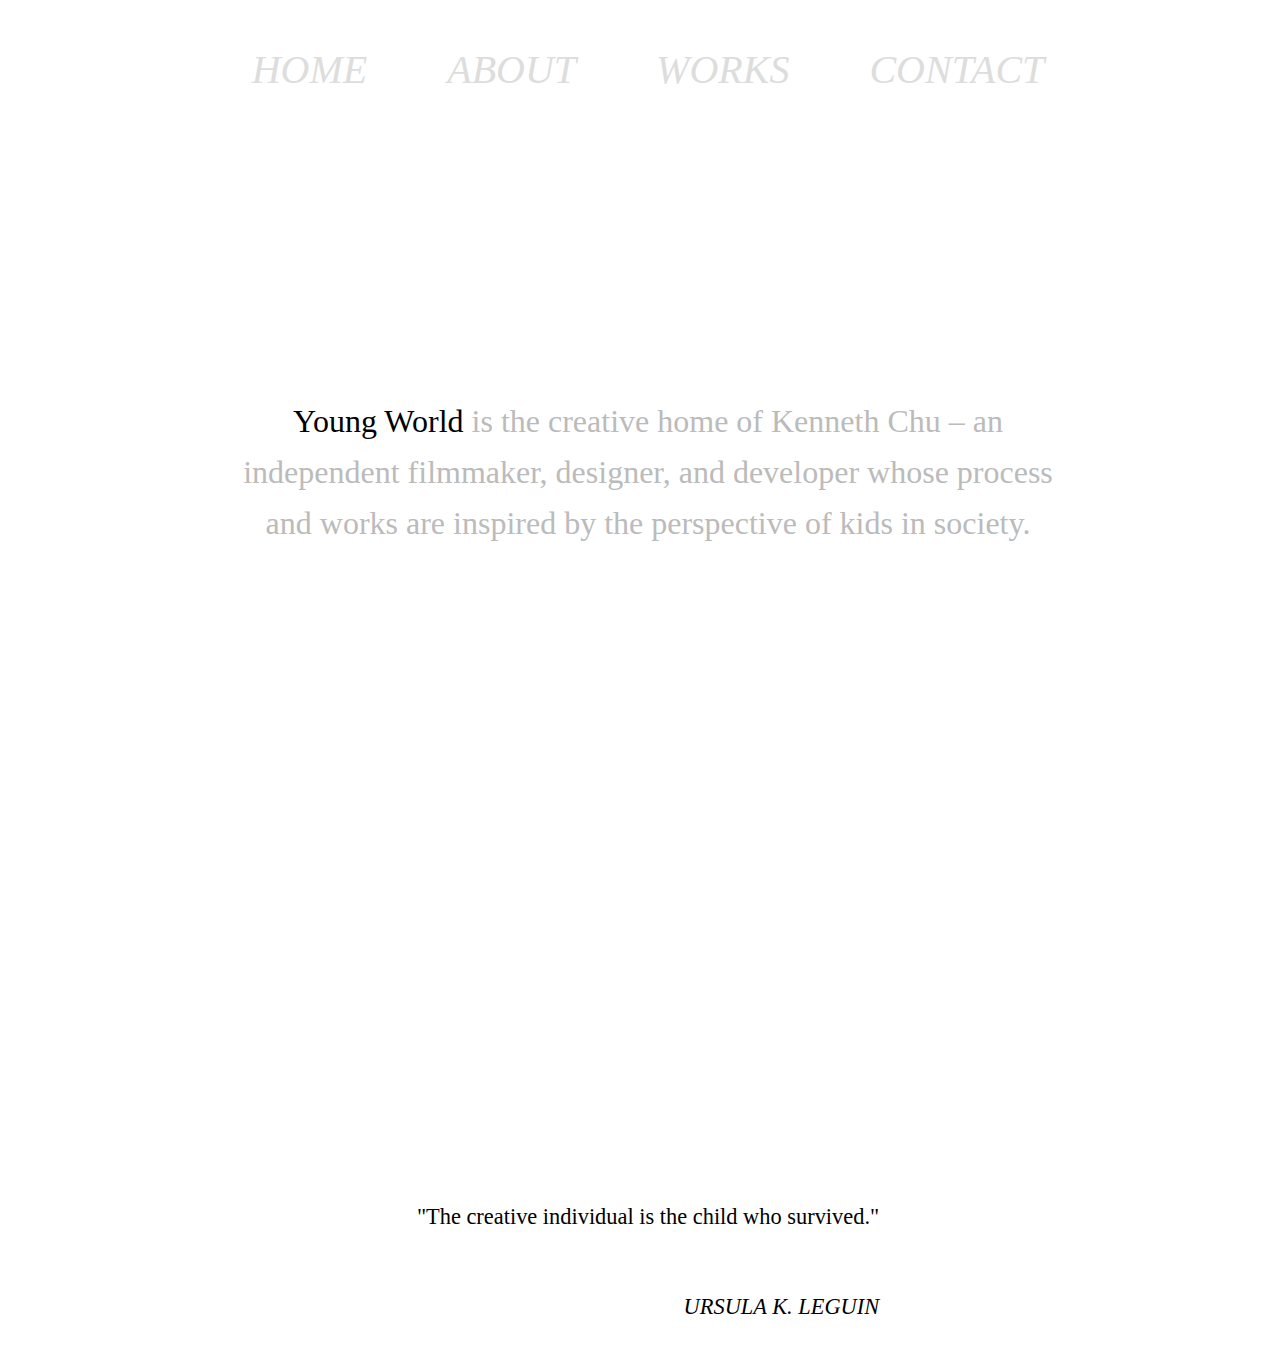
==== index.html @ 9a508834 "update personal website" ====
<!DOCTYPE html>
<html lang="en">
<head>
  <meta charset="UTF-8">
  <title>Young World Media</title>
  <link rel="stylesheet" href="css/styles.css" type="text/css">
  <meta name="viewport" content="width=device-width, initial-scale=1, minimum-scale=1, maximum scale=1">
</head>
<body>


<div id="nav-wrapper">
    
  <a class="nav" href="index.html">Home</a>
  <a class="nav" href="about.html">About</a>
  <a class="nav" href="works.html">Works</a>
  <a class="nav" href="contact.html">Contact</a>
  
</div>


<div class="body-wrapper">
    
    <div class="main">
      <h1><span style="color:black">Young World</span> is the creative home of Kenneth Chu – an independent filmmaker, designer, and developer whose process and works are inspired by the perspective of kids in society.</h1>
    </div>

    <div class="video-container">
      <video autoplay loop>
        <source src="videos/dissolve-foliage-04.mp4" type="video/mp4">
      </video>
    </div>

    <div class="quote-container">
      <p class="quote">"The creative individual is the child who survived."</p>
      <p class="signature quote">Ursula K. LeGuin</p>
    </div>

</div>

</body>
</html>
---- css/styles.css ----
body, html {
  height: 100%;
  width: 100%;
}

#nav-wrapper {
  display: -webkit-box;
  display: -moz-box;
  display: -ms-flexbox;
  display: -webkit-flex;
  display: flex;
  -webkit-flex-flow: row wrap;
  justify-content: center; 
  width: 100%;
  margin: 2% 0 0;
}

.body-wrapper {
  display: -webkit-box;
  display: -moz-box;
  display: -ms-flexbox;
  display: -webkit-flex;
  display: flex;
  -webkit-flex-flow: row wrap;
  justify-content: center;
  width: 100%;
  margin-bottom: 15%;
}

.work-wrapper {
  display: block;
  margin: 0 auto;
  width: 100%;
  margin-bottom: 20%;
}


.main {
  display: -webkit-box;
  display: -moz-box;
  display: -ms-flexbox;
  display: -webkit-flex;
  display: flex;
  -webkit-flex-flow: row wrap;
  align-items: center;
  width: 66%;
  height: 86.5vh;
  max-width: 1000px;
}


.video-container {
  display: block;
  width: 100%;
  max-height: 780px;
  height: auto;
}

video {
  max-height: 780px;
  width: 100%;
  height: 100%;
}

.quote-container {
  display: block;


  margin-top: 10%;

}


#about {
  display: block;
  width: 66%;
  max-width: 750px;
  height: auto;
  margin-top: 10%;
}

#contact {
  display: block;
  width: 66%;
  max-width: 720px;
  height: auto;
  margin-top: 10%;
  margin-bottom: 10px;

}

#valeria {
  display: block;
  width: 740px;
  margin: 100px auto 0px;


}


.section {
  display: block;
  width: 100%;
  margin-top: 200px;
}


.work-container {
  display: -webkit-box;
  display: -moz-box;
  display: -ms-flexbox;
  display: -webkit-flex;
  display: flex;
  -webkit-flex-flow: row wrap;
  justify-content: space-between;
  align-items: center;
  width: 70%;
  max-width: 1000px;
  height: 100px;
  background: #ddd;
  margin-bottom: 10px;
  margin-left: auto;
  margin-right: auto;
  transition: 1s ease-in-out 0s;
}

.dev-container {
  display: -webkit-box;
  display: -moz-box;
  display: -ms-flexbox;
  display: -webkit-flex;
  display: flex;
  -webkit-flex-flow: row wrap;
  justify-content: space-between;
  align-items: center;
  width: 40%;
  min-width: 300px;
  max-width: 600px;
  height: 80px;
  background: #ddd;
  margin-bottom: 10px;
  padding-bottom: 4px;
  margin-left: auto;
  margin-right: auto;
  transition: 1s ease-in-out 0s;
}

.dev-container-open {
  display: -webkit-box;
  display: -moz-box;
  display: -ms-flexbox;
  display: -webkit-flex;
  display: flex;
  -webkit-flex-flow: row wrap;
  justify-content: space-between;
  align-items: center;
  width: 40%;
  min-width: 300px;
  max-width: 600px;
  display: block;
  height: auto;
  margin-bottom: 10px;
  padding-top: 4px;
  padding-bottom: 4px;
  margin-left: auto;
  margin-right: auto;

}

.writing-container {
  display: -webkit-box;
  display: -moz-box;
  display: -ms-flexbox;
  display: -webkit-flex;
  display: flex;
  -webkit-flex-flow: row wrap;
  justify-content: space-between;
  align-items: center;
  width: 600px;
  height: 60px;
  margin-bottom: 10px;
  margin-left: auto;
  margin-right: auto;
}

img.social {
  margin: 0 10px;
  opacity: .2;
  transition: .5s ease-in-out 0s;
}


h1 {
  display: block;
  width: 100%;
  font-family: Iowan Old Style;
  font-weight: 100;
  font-size: 2em;
  text-align: center;
  line-height: 1.6;
  color: #bbb;
  margin-bottom: 80px;
}

h1.contact {
  display: block;
  width: 100%;
  font-family: Iowan Old Style;
  font-weight: 100;
  font-size: 2em;
  text-align: center;
  line-height: 1;
  color: #bbb;
  margin-top: 80px;
  margin-bottom: 40px;
}


p {
  font-family: Iowan Old Style;
  font-size: 1.4em;
  text-align: left;
  line-height: 2;
  color: #bbb;
}

p.quote {
  color: black;
}

p.signature {
  text-transform: uppercase;
  font-style: italic;
  float: right;
}

p.work-title {
  font-family: Good OT;
  font-weight: 100;
  font-size: 1.2em;
  padding-left: 30px;
  color: white;
}

p.work-role {
  font-family: Good OT;
  font-weight: 100;
  font-size: 1.2em;
  text-transform: uppercase;
  font-style: italic;
  float: right;
  padding-right: 30px;
  text-decoration: none;
  color: white;
}

p.dev-description1, p.dev-description2, p.dev-description3, p.dev-description4 {
  color: #fff;
  font-size: 1.2em;
  padding-left: 40px;
  padding-right: 40px;
  padding-bottom: 5px;
}

img[alt="medium"] {
  display: inline;
  padding-left: 5px;

}


a.nav {
  font-family: Good OT;
  font-weight: 100;
  font-size: 2.5em;
  font-style: italic;
  text-decoration: none;
  text-transform: uppercase;
  padding: 20px 40px;
}


a:link {
  transition: color 0.7s ease;
  color: #ddd;
  text-decoration: none;
}

a:visited {
  transition: color 0.7s ease;
  color: #ddd;
  text-decoration: none;
}

a:hover {
  color: #f1989b; 
  text-decoration: none;
}

a.crush:hover {
  transition: color 0.7s ease;
  color: #9dcdce;
  text-decoration: none;
  }

a.writing:hover {
  transition: color 0.7s ease;
  color: #76d2af;
  text-decoration: none;
  }


/****************** SOCIAL BUTTON HOVER STATES *******************/

a img.social:hover {
  transition: opacity 0.7s ease;
  opacity:1;
  }


/******************* WORKS COLOR HOVER STATES *********************/ 

 
#work1:hover {
  background: #d1828e;
  transition: .1s ease-in-out 0s;
}

#work2:hover {
  background: #b47999;
  transition: .1s ease-in-out 0s; 
}

#work3:hover {
  background: #9d71a1;
  transition: .1s ease-in-out 0s; 
}

#work4:hover {
  background: #746fa9;
  transition: .1s ease-in-out 0s; 
}

#work5:hover {
  background: #436bb2;
  transition: .1s ease-in-out 0s; 
}

#work6:hover {
  background: #2a7795;
  transition: .1s ease-in-out 0s; 
}

#work7:hover {
  background: #377f82;
  transition: .1s ease-in-out 0s; 
}

#work8:hover {
  background: #48886c;
  transition: .1s ease-in-out 0s; 
}


/******************* DEV COLOR HOVER STATES *********************/ 

#dev1:hover {
  background: #f3d364;
  transition: .1s ease-in-out 0s;
}

#dev2:hover {
  background: #f5c356;
  transition: .1s ease-in-out 0s; 
}

#dev3:hover {
  background: #f7b147;
  transition: .1s ease-in-out 0s; 
}

#dev4:hover {
  background: #f8a23b;
  transition: .1s ease-in-out 0s; 
}
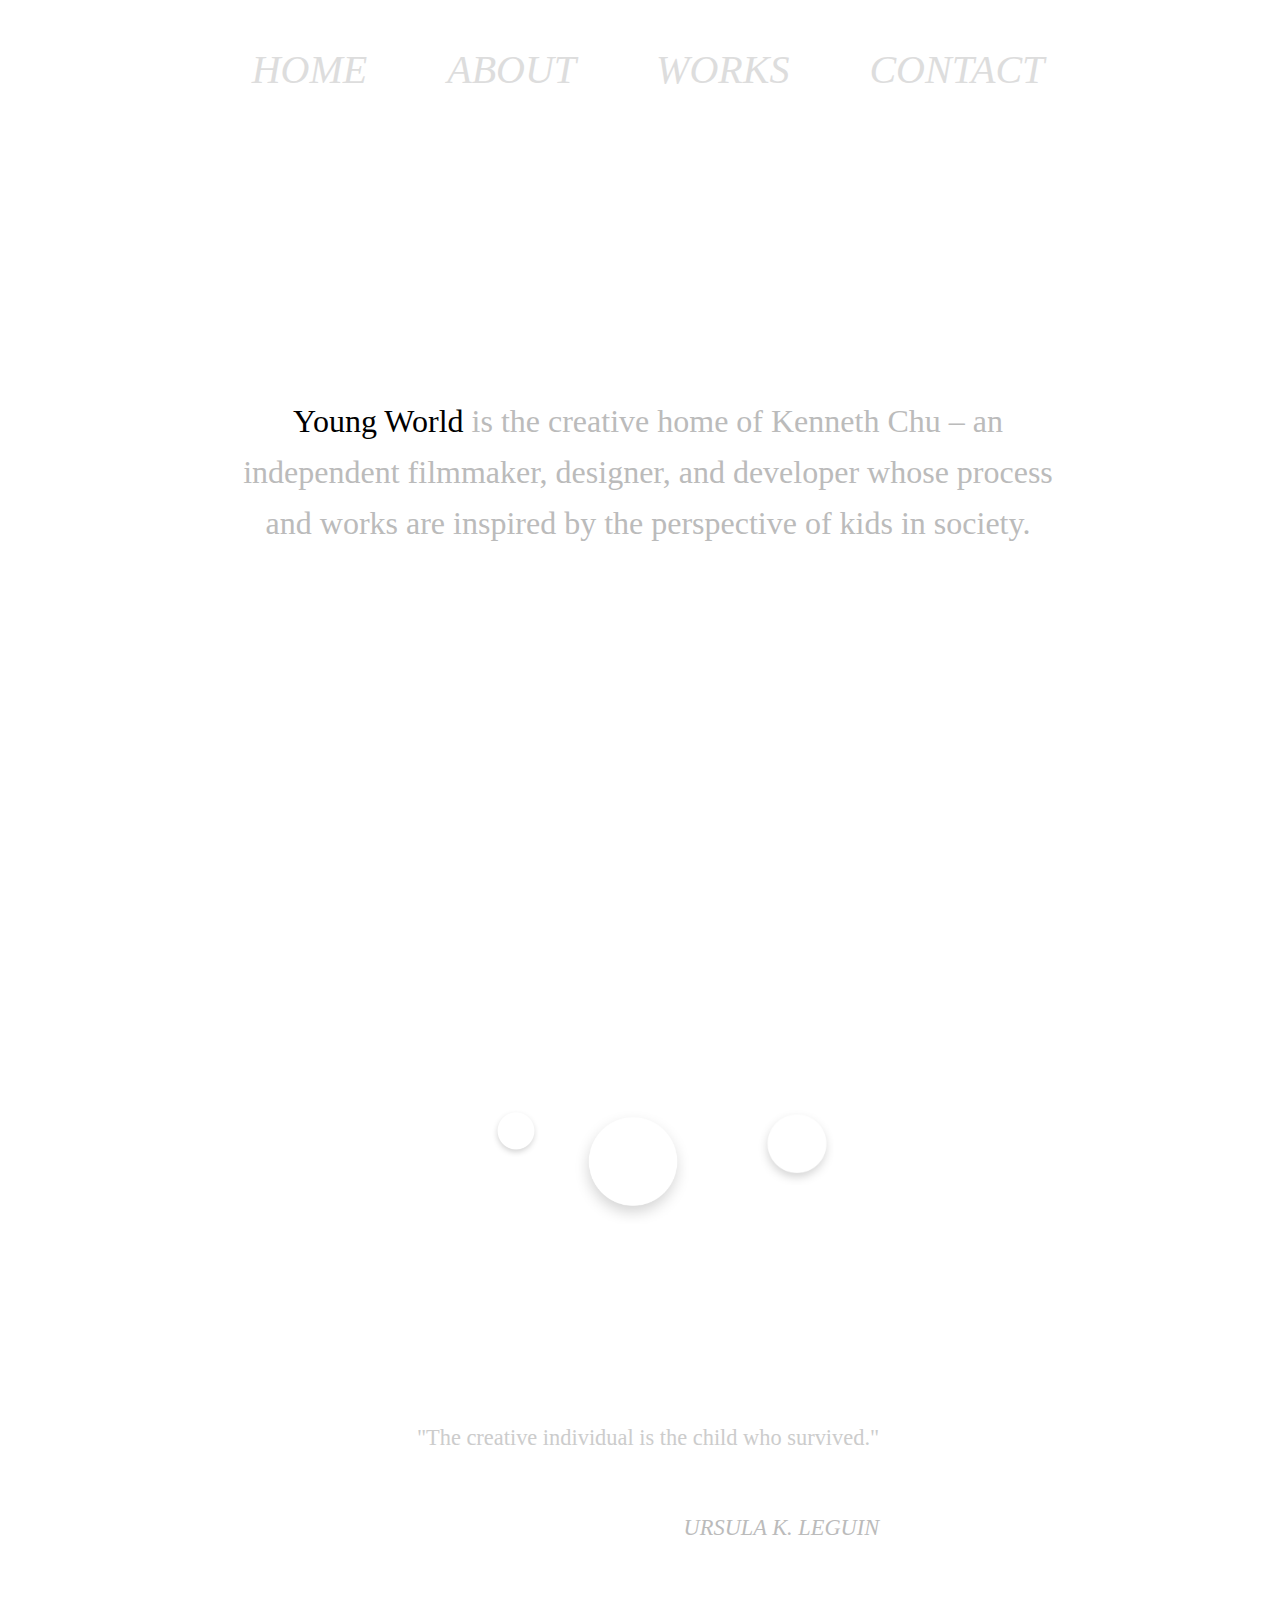
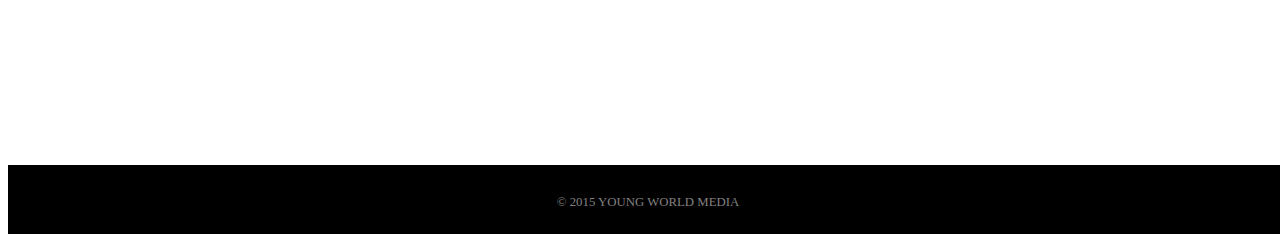
==== commit 5b8cb966: "add sounds and footer" ====
--- a/index.html
+++ b/index.html
@@ -31,6 +31,19 @@
       </video>
     </div>
 
+    <div id="sound-container">
+   
+      <div id="voice"><img src="images/drop-circle.png" width="
+      50px"></div>
+
+      <div id="music"><img src="images/drop-circle.png" width="
+      120px"></div>
+    
+      <div id="nat"><img src="images/drop-circle.png" width="
+      80px"></div>
+
+    </div>
+
     <div class="quote-container">
       <p class="quote">"The creative individual is the child who survived."</p>
       <p class="signature quote">Ursula K. LeGuin</p>
@@ -38,5 +51,7 @@
 
 </div>
 
+<footer> &copy; 2015 Young World Media</footer>
+
 </body>
 </html>--- a/css/styles.css
+++ b/css/styles.css
@@ -63,12 +63,40 @@
   height: 100%;
 }
 
+#sound-container {
+  display: -webkit-box;
+  display: -moz-box;
+  display: -ms-flexbox;
+  display: -webkit-flex;
+  display: flex;
+  -webkit-flex-flow: row wrap;
+  justify-content: center; 
+  width: 100%;
+  margin: 4em auto;
+
+}
+
+#music {
+  display: inline-block;
+  padding-left: 2em;
+
+
+}
+
+#nat {
+  display: inline-block;
+  padding-left: 4em;
+}
+
+#voice {
+  display: inline-block;
+  padding-left: 2em;
+}
+
 .quote-container {
   display: block;
 
-
-  margin-top: 10%;
-
+  margin-top: 8%;
 }
 
 
@@ -102,7 +130,7 @@
 .section {
   display: block;
   width: 100%;
-  margin-top: 200px;
+  margin-top: 170px;
 }
 
 
@@ -184,6 +212,24 @@
   margin-right: auto;
 }
 
+footer {
+  display: block;
+  width: 100%;
+  height: 3em;
+  background-color: black;
+  color: gray;
+  font-family: Good OT;
+  font-weight: 100;
+  font-size: .8em;
+  text-decoration: none;
+  text-transform: uppercase;
+  margin: 0 auto;
+  padding-top: 30px;
+  text-align: center;
+
+
+}
+
 img.social {
   margin: 0 10px;
   opacity: .2;
@@ -225,11 +271,22 @@
   color: #bbb;
 }
 
+p.sounds {
+  font-family: Good OT;
+  font-weight: 100;
+  font-size: 1.4em;
+
+  margin-right: 2em;
+
+  color: #ddd;
+}
+
 p.quote {
-  color: black;
+  color: #ccc;
 }
 
 p.signature {
+  color: #bbb;
   text-transform: uppercase;
   font-style: italic;
   float: right;
@@ -384,3 +441,11 @@
   background: #f8a23b;
   transition: .1s ease-in-out 0s; 
 }
+
+
+/******************* MEDIA QUERIES *********************/ 
+
+
+
+
+
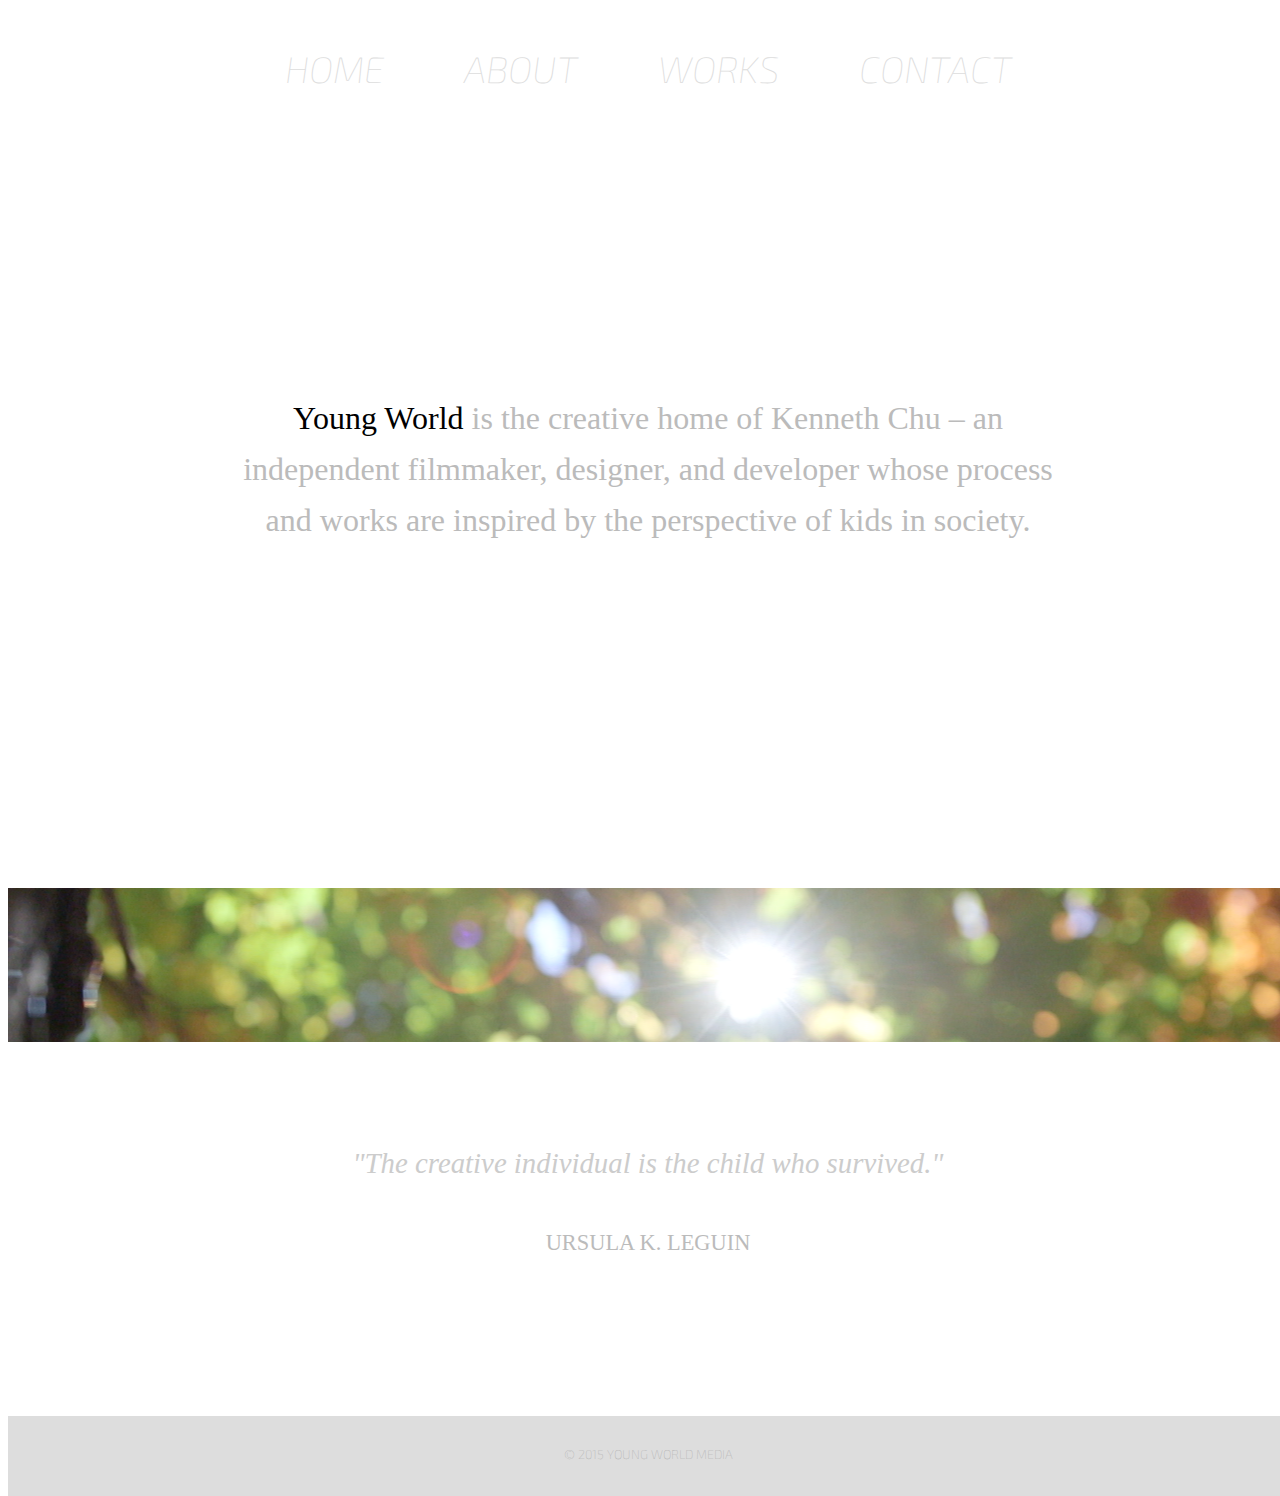
==== commit 79791c75: "responsive on mobile" ====
--- a/index.html
+++ b/index.html
@@ -3,6 +3,7 @@
 <head>
   <meta charset="UTF-8">
   <title>Young World Media</title>
+  <link href='https://fonts.googleapis.com/css?family=Exo+2:400,200italic,100italic' rel='stylesheet' type='text/css'>
   <link rel="stylesheet" href="css/styles.css" type="text/css">
   <meta name="viewport" content="width=device-width, initial-scale=1, minimum-scale=1, maximum scale=1">
 </head>
@@ -11,10 +12,10 @@
 
 <div id="nav-wrapper">
     
-  <a class="nav" href="index.html">Home</a>
-  <a class="nav" href="about.html">About</a>
-  <a class="nav" href="works.html">Works</a>
-  <a class="nav" href="contact.html">Contact</a>
+  <a class="nav" id="home-nav" href="index.html">Home</a>
+  <a class="nav" id="about-nav" href="about.html">About</a>
+  <a class="nav" id="works-nav" href="works.html">Works</a>
+  <a class="nav" id="contact-nav" href="contact.html">Contact</a>
   
 </div>
 
@@ -26,12 +27,13 @@
     </div>
 
     <div class="video-container">
+      <img src="images/foliage-poster.png" id="poster">
       <video autoplay loop>
         <source src="videos/dissolve-foliage-04.mp4" type="video/mp4">
       </video>
     </div>
 
-    <div id="sound-container">
+    <!-- <div id="sound-container">
    
       <div id="voice"><img src="images/drop-circle.png" width="
       50px"></div>
@@ -42,16 +44,17 @@
       <div id="nat"><img src="images/drop-circle.png" width="
       80px"></div>
 
-    </div>
+    </div> -->
 
     <div class="quote-container">
       <p class="quote">"The creative individual is the child who survived."</p>
-      <p class="signature quote">Ursula K. LeGuin</p>
+      <p class="signature">Ursula K. LeGuin</p>
     </div>
+  
+  <footer> &copy; 2015 Young World Media</footer>
 
 </div>
 
-<footer> &copy; 2015 Young World Media</footer>
 
 </body>
 </html>--- a/css/styles.css
+++ b/css/styles.css
@@ -1,7 +1,9 @@
 
 body, html {
-  height: 100%;
-  width: 100%;
+ width: 100%;
+ margin-bottom: 0;
+
+ background: white;
 }
 
 #nav-wrapper {
@@ -25,14 +27,15 @@
   -webkit-flex-flow: row wrap;
   justify-content: center;
   width: 100%;
-  margin-bottom: 15%;
+  margin-bottom: 0;
+
 }
 
 .work-wrapper {
   display: block;
   margin: 0 auto;
   width: 100%;
-  margin-bottom: 20%;
+  margin-bottom: 10%;
 }
 
 
@@ -55,6 +58,8 @@
   width: 100%;
   max-height: 780px;
   height: auto;
+  background: url('../images/foliage-poster.png') center no-repeat;
+
 }
 
 video {
@@ -63,40 +68,12 @@
   height: 100%;
 }
 
-#sound-container {
-  display: -webkit-box;
-  display: -moz-box;
-  display: -ms-flexbox;
-  display: -webkit-flex;
-  display: flex;
-  -webkit-flex-flow: row wrap;
-  justify-content: center; 
-  width: 100%;
-  margin: 4em auto;
-
-}
-
-#music {
-  display: inline-block;
-  padding-left: 2em;
-
-
-}
-
-#nat {
-  display: inline-block;
-  padding-left: 4em;
-}
-
-#voice {
-  display: inline-block;
-  padding-left: 2em;
-}
+#poster {display: none;}
 
 .quote-container {
   display: block;
-
-  margin-top: 8%;
+  width: 100%;
+  margin: 5% auto 10%;
 }
 
 
@@ -105,27 +82,49 @@
   width: 66%;
   max-width: 750px;
   height: auto;
-  margin-top: 10%;
+  margin: 10% auto 0;
+}
+
+#contact-wrap {
+  min-height: 87vh;
+  margin-bottom: 100px;
 }
 
 #contact {
   display: block;
   width: 66%;
+  height: auto;
   max-width: 720px;
+  margin: 10% auto 0;
+}
+
+
+.iframe-wrapper {
+  width: 100%;
+  height: 100%;
+  padding-top: 50px;
+  padding-bottom: 20px;
+  margin-bottom: 20%;
+
+}
+
+.h-iframe {
+  position: relative;
+}
+
+.h-iframe .ratio {
+  display: block;
+  width: 100%;
   height: auto;
-  margin-top: 10%;
-  margin-bottom: 10px;
-
-}
-
-#valeria {
-  display: block;
-  width: 740px;
-  margin: 100px auto 0px;
-
-
-}
-
+}
+
+.h-iframe iframe {
+  position: absolute;
+  top: 0;
+  left: 0;
+  width: 100%; 
+  height: 100%;
+}
 
 .section {
   display: block;
@@ -162,9 +161,7 @@
   -webkit-flex-flow: row wrap;
   justify-content: space-between;
   align-items: center;
-  width: 40%;
-  min-width: 300px;
-  max-width: 600px;
+  width: 600px;
   height: 80px;
   background: #ddd;
   margin-bottom: 10px;
@@ -183,10 +180,9 @@
   -webkit-flex-flow: row wrap;
   justify-content: space-between;
   align-items: center;
-  width: 40%;
-  min-width: 300px;
+  width: 600px;
+  /*min-width: 300px;*/
   max-width: 600px;
-  display: block;
   height: auto;
   margin-bottom: 10px;
   padding-top: 4px;
@@ -212,23 +208,7 @@
   margin-right: auto;
 }
 
-footer {
-  display: block;
-  width: 100%;
-  height: 3em;
-  background-color: black;
-  color: gray;
-  font-family: Good OT;
-  font-weight: 100;
-  font-size: .8em;
-  text-decoration: none;
-  text-transform: uppercase;
-  margin: 0 auto;
-  padding-top: 30px;
-  text-align: center;
-
-
-}
+
 
 img.social {
   margin: 0 10px;
@@ -240,8 +220,8 @@
 h1 {
   display: block;
   width: 100%;
-  font-family: Iowan Old Style;
-  font-weight: 100;
+  font-family: 'Iowan Old Style', serif;
+  font-weight: 400;
   font-size: 2em;
   text-align: center;
   line-height: 1.6;
@@ -252,7 +232,7 @@
 h1.contact {
   display: block;
   width: 100%;
-  font-family: Iowan Old Style;
+  font-family: 'Iowan Old Style', serif;
   font-weight: 100;
   font-size: 2em;
   text-align: center;
@@ -264,45 +244,49 @@
 
 
 p {
-  font-family: Iowan Old Style;
+  font-family: 'Iowan Old Style', serif;
   font-size: 1.4em;
   text-align: left;
   line-height: 2;
   color: #bbb;
 }
 
-p.sounds {
-  font-family: Good OT;
-  font-weight: 100;
-  font-size: 1.4em;
-
-  margin-right: 2em;
-
-  color: #ddd;
-}
 
 p.quote {
   color: #ccc;
+  width: 50%;
+  max-width: 720px;
+  font-size: 1.8em;
+  font-style: italic;
+  margin-left: auto;
+  margin-right: auto;
+  text-align: center;
 }
 
 p.signature {
   color: #bbb;
+  width: 50%;
+  max-width: 640px;
+  margin-left: auto;
+  margin-right: auto;
+  text-align: center;
   text-transform: uppercase;
-  font-style: italic;
-  float: right;
+
+  
 }
 
 p.work-title {
-  font-family: Good OT;
-  font-weight: 100;
+  font-family: 'Exo 2', sans-serif;
+  font-weight: 200;
+   text-transform: uppercase;
   font-size: 1.2em;
   padding-left: 30px;
   color: white;
 }
 
 p.work-role {
-  font-family: Good OT;
-  font-weight: 100;
+  font-family: 'Exo 2', sans-serif;
+  font-weight: 300;
   font-size: 1.2em;
   text-transform: uppercase;
   font-style: italic;
@@ -310,6 +294,14 @@
   padding-right: 30px;
   text-decoration: none;
   color: white;
+}
+
+p.date {
+  color: #bbb;
+  float: right;
+  font-style: italic;
+  font-weight: 100;
+  text-transform: uppercase;
 }
 
 p.dev-description1, p.dev-description2, p.dev-description3, p.dev-description4 {
@@ -323,14 +315,13 @@
 img[alt="medium"] {
   display: inline;
   padding-left: 5px;
-
 }
 
 
 a.nav {
-  font-family: Good OT;
+  font-family: 'Exo 2', sans-serif;
   font-weight: 100;
-  font-size: 2.5em;
+  font-size: 2.3em;
   font-style: italic;
   text-decoration: none;
   text-transform: uppercase;
@@ -367,6 +358,22 @@
   text-decoration: none;
   }
 
+
+footer {
+  display: block;
+  width: 100%;
+  height: 50px;
+  background-color: #ddd;
+  color: #aaa;
+  font-family: 'Exo 2', sans-serif;
+  font-weight: 100;
+  font-size: .8em;
+  text-decoration: none;
+  text-transform: uppercase;
+  margin: 0 auto;
+  padding-top: 30px;
+  text-align: center;
+}
 
 /****************** SOCIAL BUTTON HOVER STATES *******************/
 
@@ -429,7 +436,7 @@
 
 #dev2:hover {
   background: #f5c356;
-  transition: .1s ease-in-out 0s; 
+  transition: .1s ease-in-out 0s;
 }
 
 #dev3:hover {
@@ -443,9 +450,106 @@
 }
 
 
-/******************* MEDIA QUERIES *********************/ 
-
-
-
-
-
+
+/************************ MEDIA QUERIES *************************/ 
+
+
+
+@media all and (max-width: 1167px) {
+  p.work-role {font-size: 1em;}
+  p.work-title {font-size: 1em;}
+}
+
+@media all and (max-width: 970px) {
+  .work-container {width: 600px; height: 100px;}
+  .writing-container {width: 100%;}
+  p.work-role {display: none;}
+  p.date {font-size: 1.2em;}
+}
+
+@media all and (max-width: 900px) {
+  a.nav {font-size: 1.75em;}
+  h1 {font-size: 1.75em;}
+}
+
+
+@media all and (max-width: 700px) {
+
+  a.nav {display: block; 
+    width: 50%; 
+    font-size: 1.5em;
+    font-weight: 400;
+    margin-left: auto; 
+    margin-right: auto;
+    text-align: center;
+    padding: 10px;
+    color: white;
+    margin-bottom: 3px;
+    }
+
+  #home-nav {background: #e1898a;}
+  #about-nav {background: #e59b9c;}
+  #works-nav { background: #ebb0b1;}
+  #contact-nav { background: #f0c2c2;}  
+  
+  h1 {margin-bottom: 40px; font-size: 1.4em;}
+  h1.contact {font-size: 1.3em; margin: 20px auto}
+
+  #nav-wrapper {display: block;}
+  .main {height: 300px; text-align: center;}
+  .section {margin-top: 80px;}
+
+  p {font-size: 1.2em;}
+  p.date {font-size: 1em;}
+  p.work-title {font-size: .9em; font-weight: 300;}
+
+  img[alt="medium"] {width: 35px;}
+  a img.social {width: 65px;}
+
+  #contact-wrap {margin-bottom: 40px;}
+  .work-container {width: 80%; }
+  .dev-container {width: 80%; height: 55px;}
+  .dev-container-open {height: auto;}
+  .work-container {height: 90px;}
+  .writing-container {width: 75%;}
+ }
+
+}
+
+
+@media all and (max-width: 630px) {
+
+  a.nav {display: block; 
+    width: 50%; 
+    font-size: 1.5em;
+    font-weight: 400;
+    margin-left: auto; 
+    margin-right: auto;
+    text-align: center;
+    padding: 10px;
+    margin-bottom: 3px;
+    }
+
+  .main {width: 75%; height: 520px; padding-top:40px; padding-bottom: 30px; text-align: center; margin: 0 auto;}
+  
+  .main h1 {margin-bottom: 20px; font-size: 26px; line-height: 1.8;}
+  p.date {display: none;}
+  p {font-size: 1.1em;}
+  p.writing {font-size: 1.22em;}
+  p.dev-description1 {font-size: 1em;}
+  p.dev-description2 {font-size: 1em;}
+  p.dev-description3 {font-size: 1em;}
+  p.dev-description4 {font-size: 1em;}
+  
+  img[alt="medium"] {width: 24px;}
+  
+  .writing-container {height: 40px;}
+  #about {width: 75%; margin-bottom: 20px;}
+  #contact {width: 75%; margin-bottom: 20px;}
+  #twitter {margin-left: 30px;}
+
+  .video-container {background: url('../images/foliage-poster.png') center center / cover no-repeat;}
+  video {display: none;}
+  #poster {display: block; width: 100%;}
+
+}
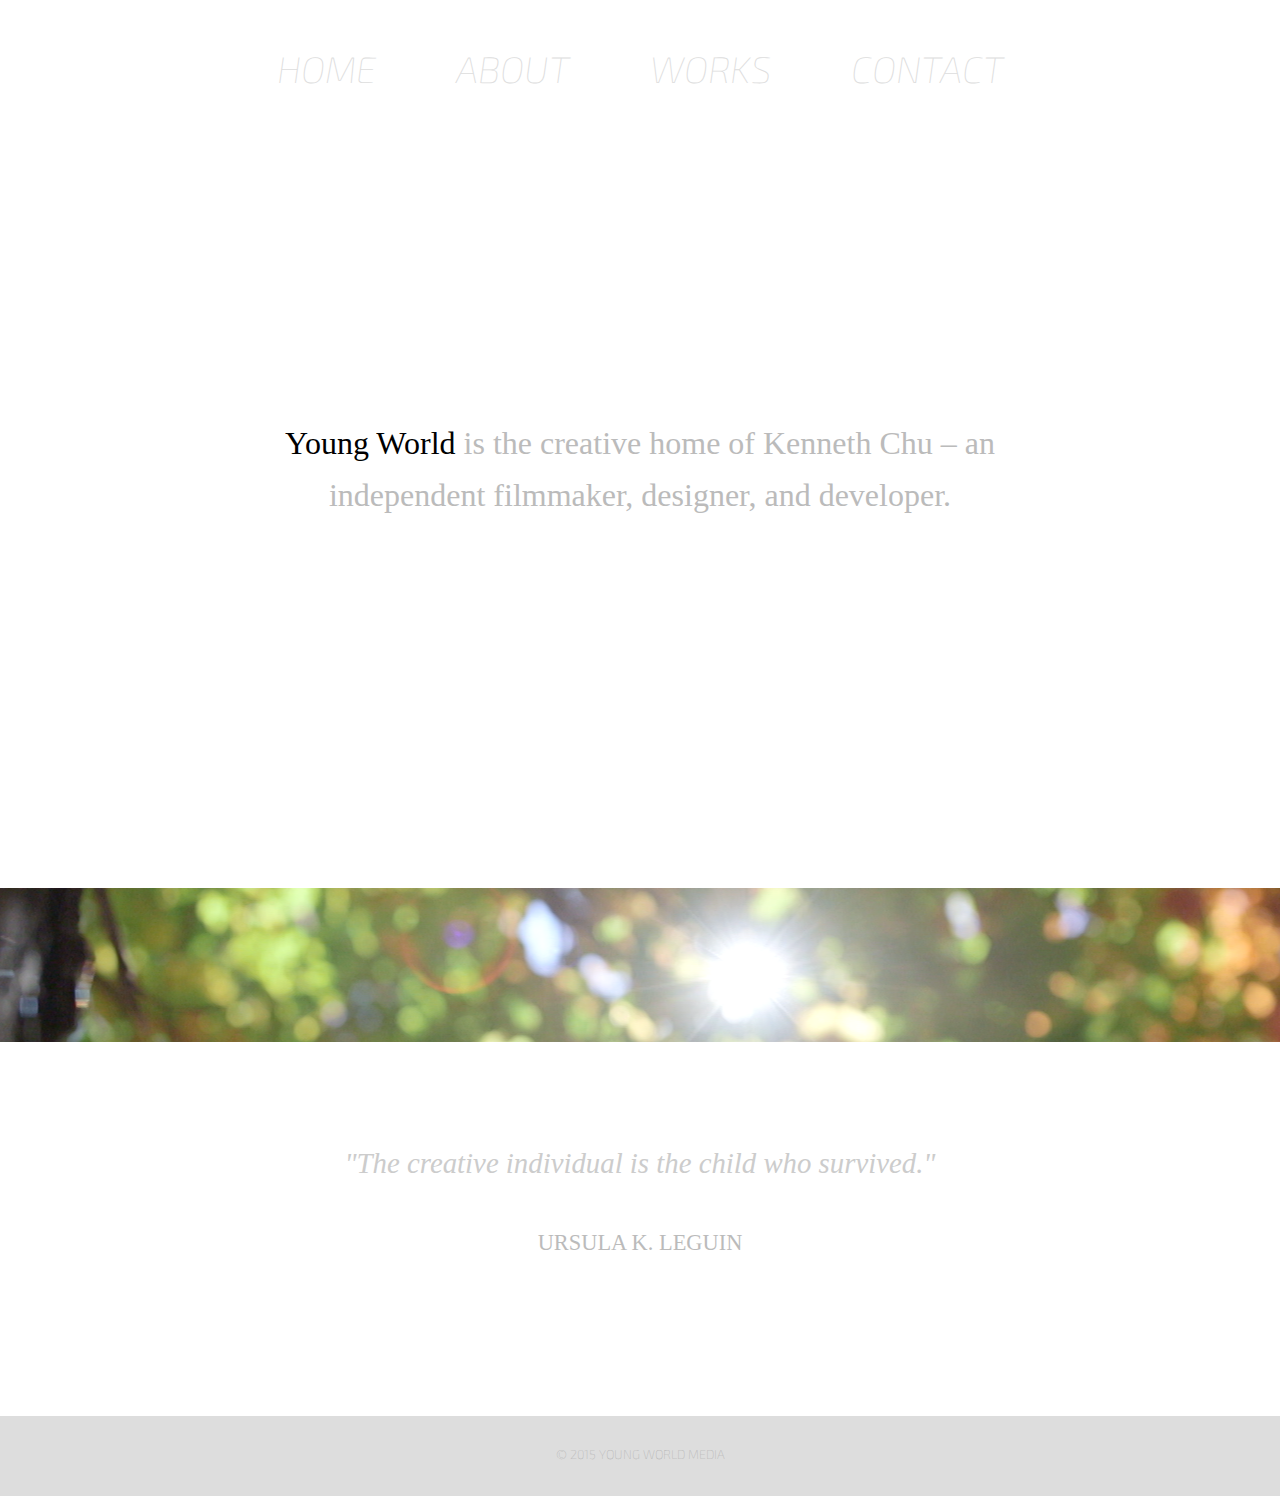
==== commit 0c7d3a05: "change homepage copy" ====
--- a/index.html
+++ b/index.html
@@ -17,13 +17,14 @@
   <a class="nav" id="works-nav" href="works.html">Works</a>
   <a class="nav" id="contact-nav" href="contact.html">Contact</a>
   
+  
 </div>
 
 
 <div class="body-wrapper">
     
     <div class="main">
-      <h1><span style="color:black">Young World</span> is the creative home of Kenneth Chu – an independent filmmaker, designer, and developer whose process and works are inspired by the perspective of kids in society.</h1>
+      <h1><span style="color:black">Young World</span> is the creative home of Kenneth Chu – an independent filmmaker, designer, and developer.</h1>
     </div>
 
     <div class="video-container">
--- a/css/styles.css
+++ b/css/styles.css
@@ -2,7 +2,8 @@
 body, html {
  width: 100%;
  margin-bottom: 0;
-
+margin-left: 0;
+padding-left: 0;
  background: white;
 }
 
@@ -28,6 +29,7 @@
   justify-content: center;
   width: 100%;
   margin-bottom: 0;
+  margin-left: 0;
 
 }
 
@@ -476,7 +478,7 @@
 @media all and (max-width: 700px) {
 
   a.nav {display: block; 
-    width: 50%; 
+    width: 90%; 
     font-size: 1.5em;
     font-weight: 400;
     margin-left: auto; 
@@ -495,7 +497,7 @@
   h1 {margin-bottom: 40px; font-size: 1.4em;}
   h1.contact {font-size: 1.3em; margin: 20px auto}
 
-  #nav-wrapper {display: block;}
+  #nav-wrapper {display: block; margin-top: 0;}
   .main {height: 300px; text-align: center;}
   .section {margin-top: 80px;}
 
@@ -514,13 +516,18 @@
   .writing-container {width: 75%;}
  }
 
-}
 
 
 @media all and (max-width: 630px) {
-
+  
+  video {display: none;}
+  .video-container {background: url('../images/foliage-poster.png') center center / cover no-repeat;}
+
+  #poster {display: block; width: 100%;}
+
+  #nav-wrapper {width: 100%;}
   a.nav {display: block; 
-    width: 50%; 
+    width: 90%; 
     font-size: 1.5em;
     font-weight: 400;
     margin-left: auto; 
@@ -530,7 +537,7 @@
     margin-bottom: 3px;
     }
 
-  .main {width: 75%; height: 520px; padding-top:40px; padding-bottom: 30px; text-align: center; margin: 0 auto;}
+  .main {width: 75%; height: 50%; padding-top:40px; padding-bottom: 30px; text-align: center; margin: 0 auto;}
   
   .main h1 {margin-bottom: 20px; font-size: 26px; line-height: 1.8;}
   p.date {display: none;}
@@ -541,15 +548,14 @@
   p.dev-description3 {font-size: 1em;}
   p.dev-description4 {font-size: 1em;}
   
+
   img[alt="medium"] {width: 24px;}
   
   .writing-container {height: 40px;}
   #about {width: 75%; margin-bottom: 20px;}
   #contact {width: 75%; margin-bottom: 20px;}
-  #twitter {margin-left: 30px;}
-
-  .video-container {background: url('../images/foliage-poster.png') center center / cover no-repeat;}
-  video {display: none;}
-  #poster {display: block; width: 100%;}
-
-}
+  #twitter {margin-left: 0px;}
+
+
+
+}
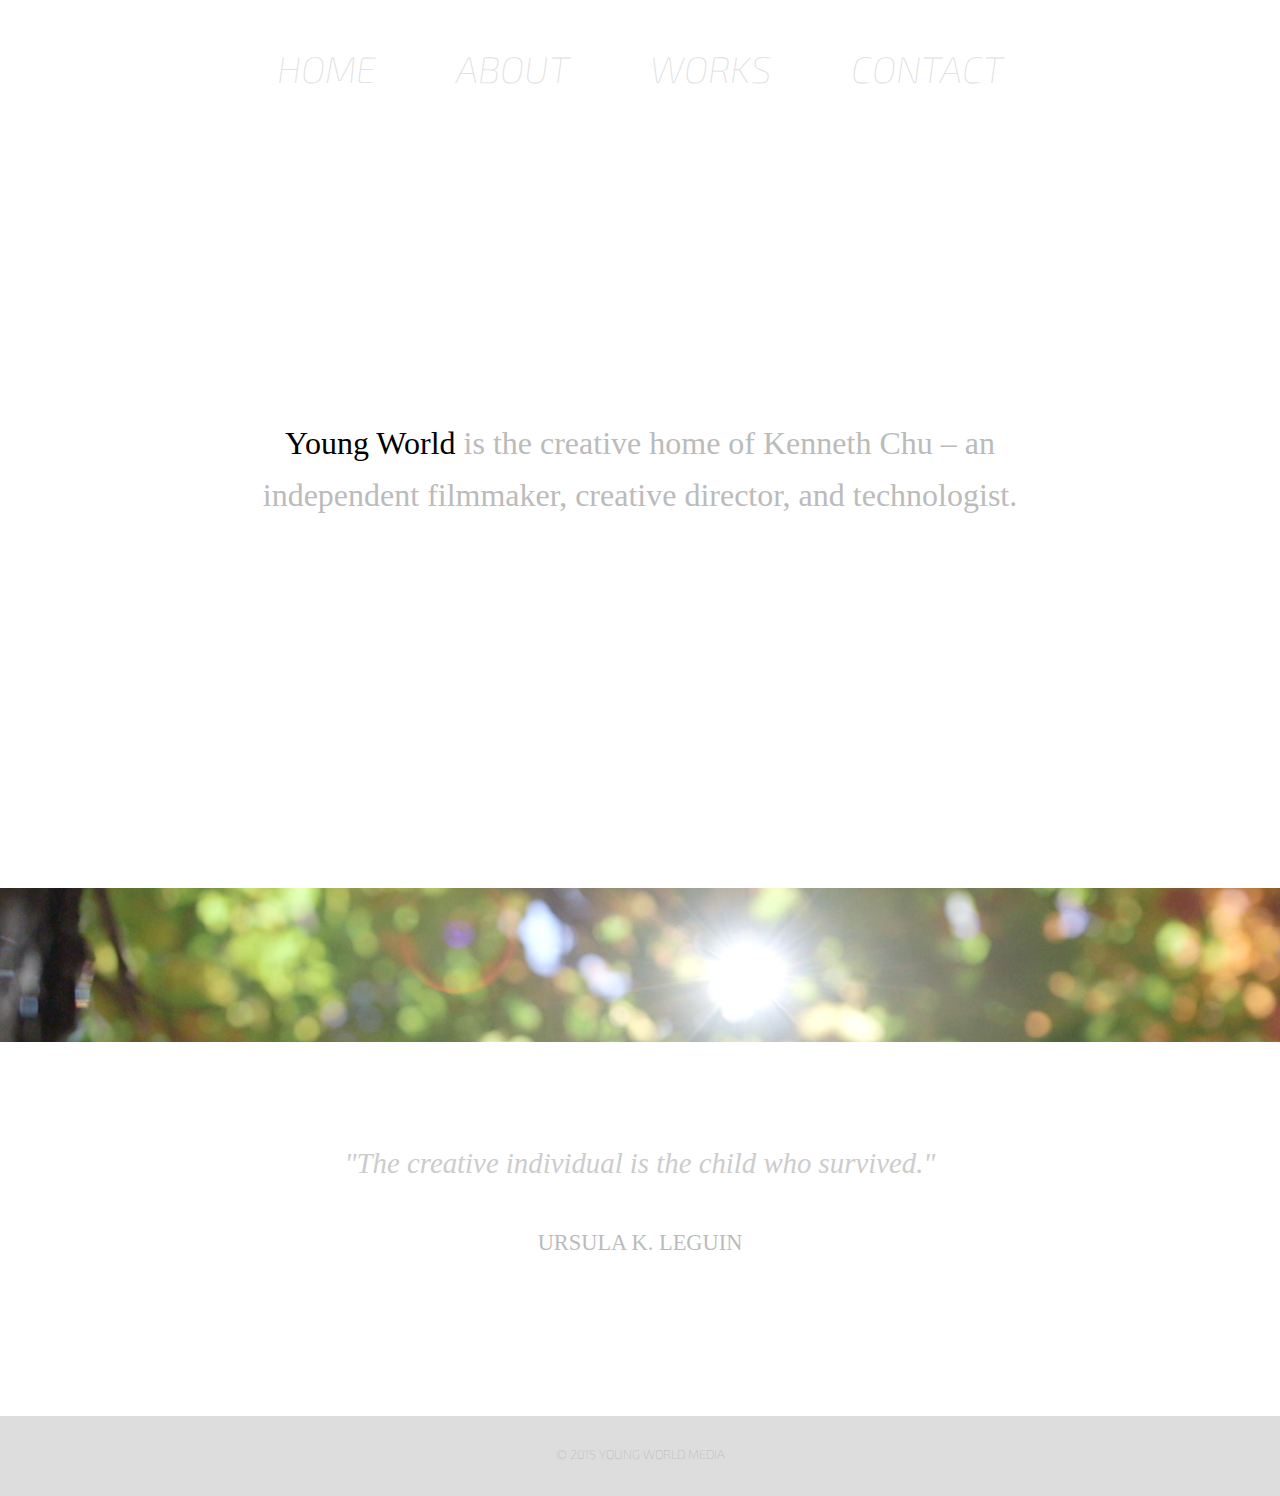
==== commit 9f235ddf: "update contact Instagram handle" ====
--- a/index.html
+++ b/index.html
@@ -24,7 +24,7 @@
 <div class="body-wrapper">
     
     <div class="main">
-      <h1><span style="color:black">Young World</span> is the creative home of Kenneth Chu – an independent filmmaker, designer, and developer.</h1>
+      <h1><span style="color:black">Young World</span> is the creative home of Kenneth Chu – an independent filmmaker, creative director, and technologist.</h1>
     </div>
 
     <div class="video-container">
